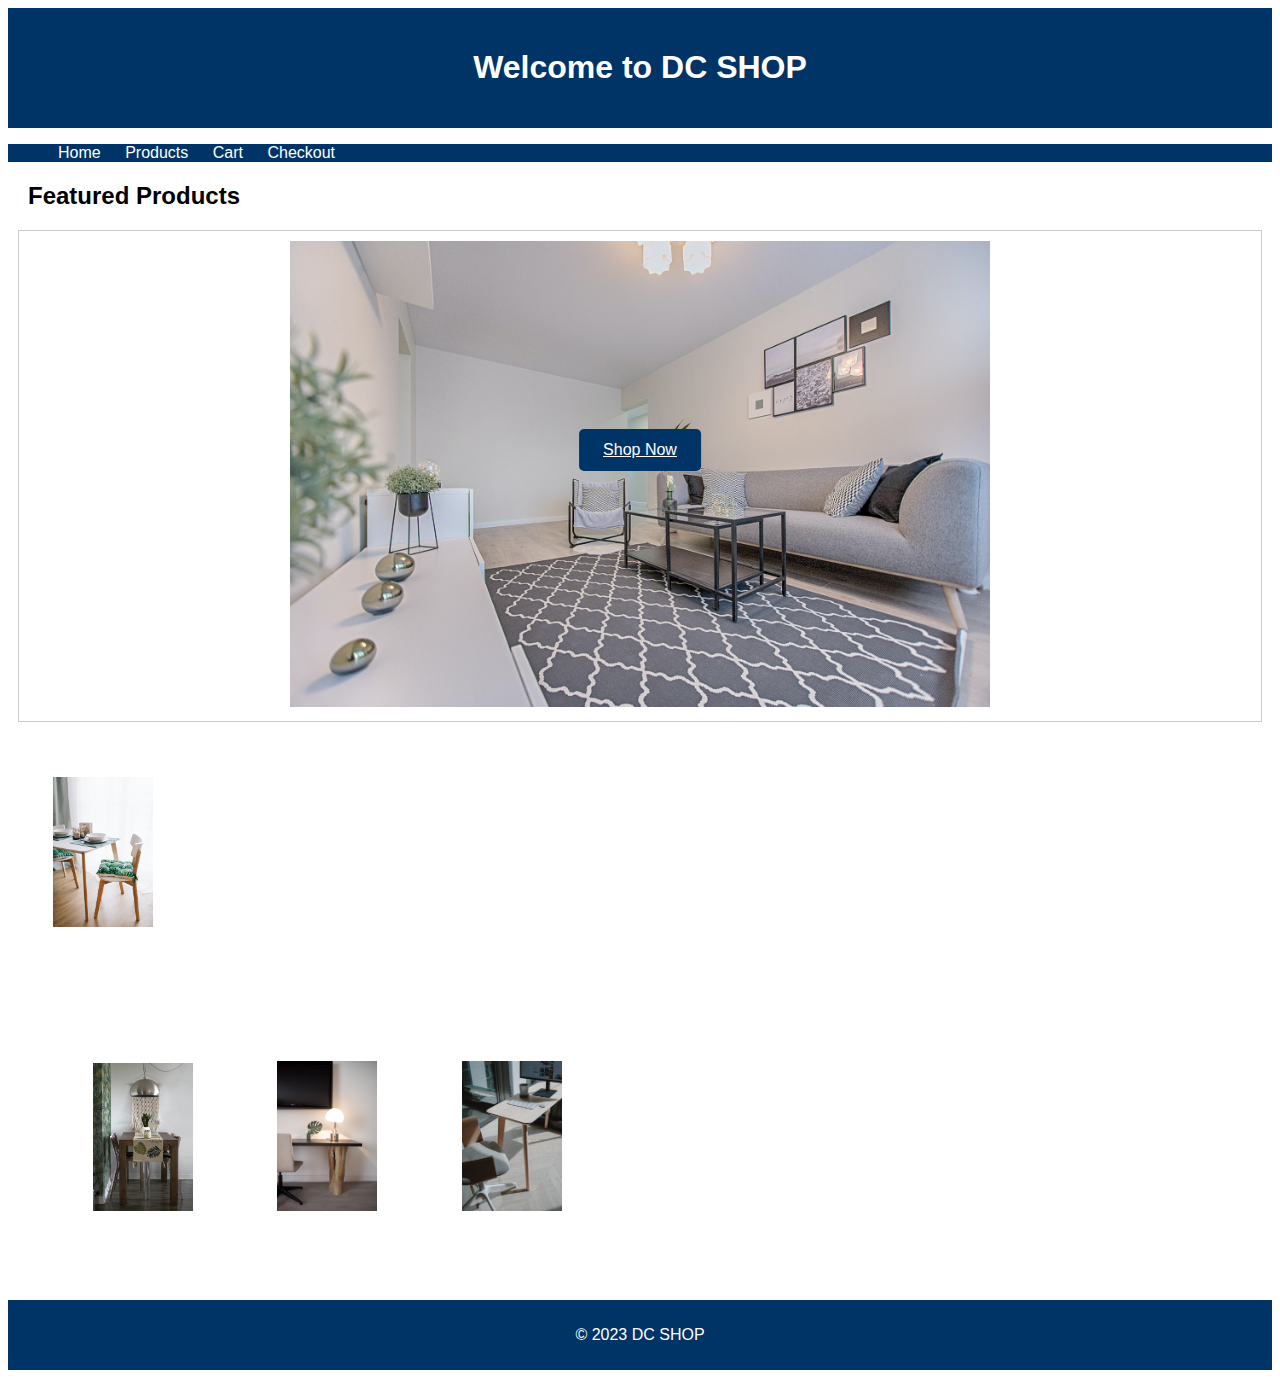
==== index.html @ 20775c7f "created look of site. working on 4 images" ====
<!DOCTYPE html>
<html>
<head>
  <title>DC SHOP Home</title>
  <link rel="stylesheet" type="text/css" href="style.css">
</head>
<body>
  <header>
    <h1>Welcome to DC SHOP</h1>
  </header>
  <nav>
    <ul>
      <li><a href="index.html">Home</a></li>
      <li><a href="products.html">Products</a></li>
      <li><a href="cart.html">Cart</a></li>
      <li><a href="checkout.html">Checkout</a></li>
    </ul>
  </nav>
  <section>
    <h2>Featured Products</h2>
  </section>
  <div class="product">
    <img src="./images/pexels-vecislavas-popa-1571470.jpg" alt="Product 1 Image">
    <a href="products.html" class="btn">Shop Now</a>
  </div>  
  <div class="product2">
    <div class="chair">
    <img src="./images/pexels-lina-kivaka-1813502.jpg" alt="Product 2 Image">
    </div>
    <div class="table">
    <img src="./images/pexels-designecologist-1008692.jpg" alt="Product 3 Image">
    </div>
    <div class="lamp">
    <img src="./images/pexels-element-digital-1125137.jpg" alt="Product 4 Image">
    </div>
    <div class="desk">
    <img src="./images/pexels-kate-trifo-4057059 (1).jpg" alt="Product 5 Image">
    </div>
  </div>
  <footer>
    <p>&copy; 2023 DC SHOP</p>
  </footer>
</body>
</html>
---- style.css ----
body {
    font-family: Arial, sans-serif;
  }
  
  header {
    background-color: #003366;
    color: #fff;
    text-align: center;
    padding: 20px;
  }
  
  nav ul {
    list-style: none;
    background-color: #003366;
    overflow: hidden;
  }
  
  nav ul li {
    display: inline;
    margin: 10px;
  }
  
  nav ul li a {
    text-decoration: none;
    color: #fff;
  }
  
  section {
    margin: 20px;
  }
  
  footer {
    background-color: #003366;
    color: #fff;
    text-align: center;
    padding: 10px;
  }
  
  .product {
    border: 1px solid #ccc;
    padding: 10px;
    margin: 10px;
    text-align: center;
  }
  
  .cart-item {
    border: 1px solid #ccc;
    padding: 10px;
    margin: 10px;
    display: flex;
    justify-content: space-between;
  }
  
  .checkout-form {
    width: 50%;
    margin: 0 auto;
  }
  
  .button {
    background-color: #003366;
    color: #fff;
    border: none;
    padding: 10px 20px;
    text-align: center;
    text-decoration: none;
    display: inline-block;
    font-size: 16px;
    cursor: pointer;
  }
  
  .product img {
    width: 700px; 
    height: auto;
  }

  .product2 img {
    width: 100px; 
    height: auto;
    padding: 45px;
  
  }
  .desk, 
  .lamp,
  .desk,
  .table {
    width: 100px; 
    height: auto;
    padding: 40px;
    display: inline-block;
    width: 100px; 
  }



.product .btn {
  position: absolute;
  top: 50%;
  left: 50%;
  transform: translate(-50%, -50%);
  -ms-transform: translate(-50%, -50%);
  background-color: #003366;
  color: white;
  font-size: 16px;
  padding: 12px 24px;
  border: none;
  cursor: pointer;
  border-radius: 5px;
}

.product .btn:hover {
  background-color: black;
}
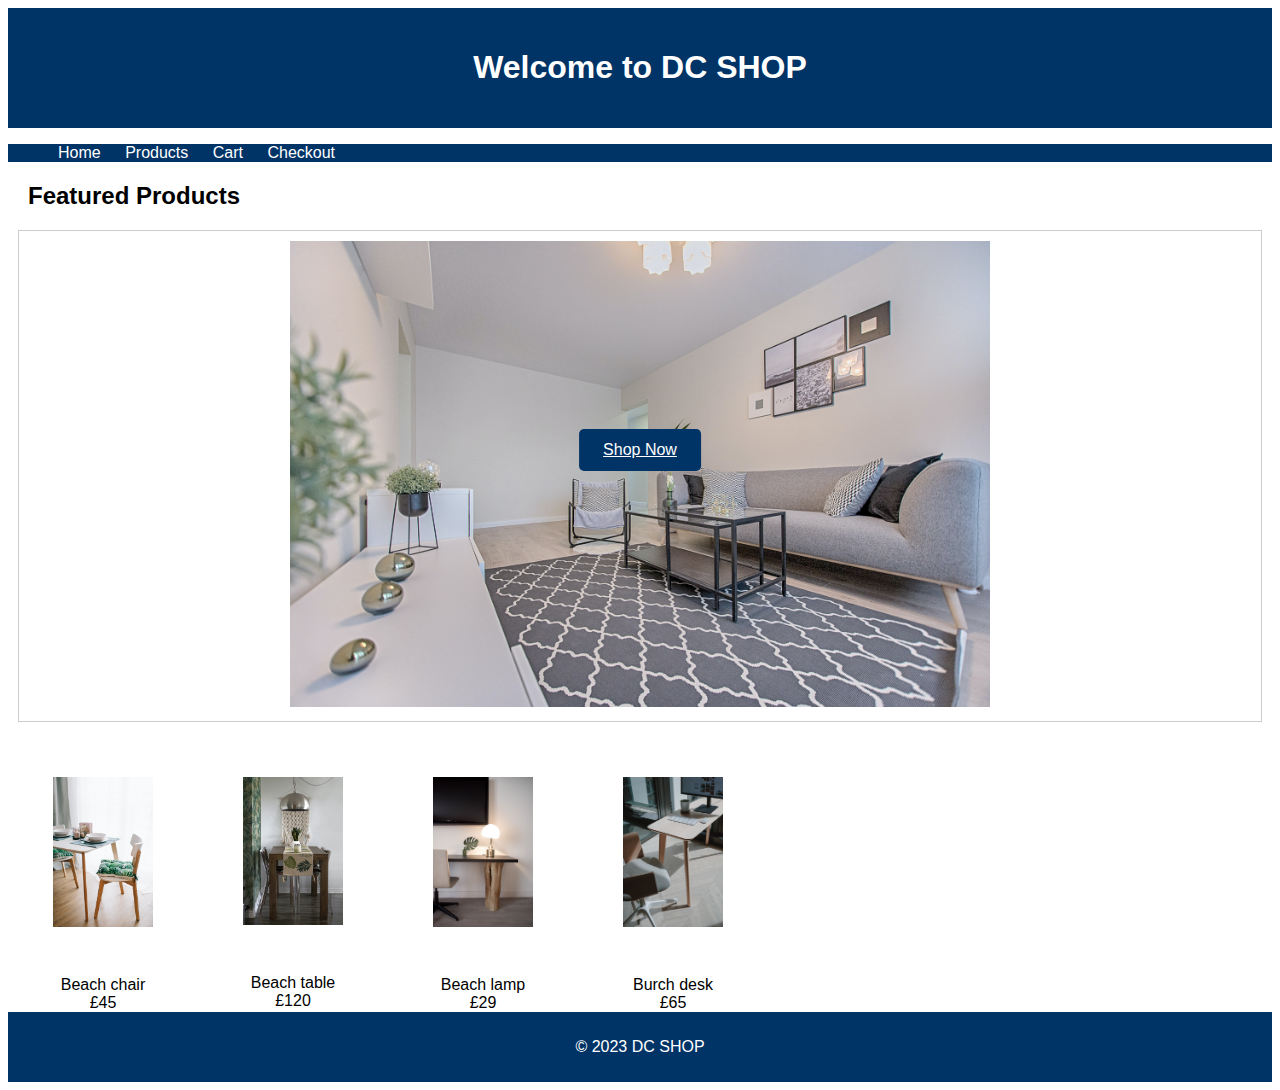
==== commit 4d69e1d3: "images in row on Home page" ====
--- a/index.html
+++ b/index.html
@@ -25,17 +25,26 @@
   </div>  
   <div class="product2">
     <div class="chair">
-    <img src="./images/pexels-lina-kivaka-1813502.jpg" alt="Product 2 Image">
+      <img src="./images/pexels-lina-kivaka-1813502.jpg" alt="Product 2 Image">
+      <div class="chairText">Beach chair</div>
+      <div class="chairPrice">£45</div>
     </div>
     <div class="table">
-    <img src="./images/pexels-designecologist-1008692.jpg" alt="Product 3 Image">
+      <img src="./images/pexels-designecologist-1008692.jpg" alt="Product 3 Image">
+      <div class="tableText">Beach table</div>
+      <div class="tablePrice">£120</div>
     </div>
     <div class="lamp">
-    <img src="./images/pexels-element-digital-1125137.jpg" alt="Product 4 Image">
+      <img src="./images/pexels-element-digital-1125137.jpg" alt="Product 4 Image">
+      <div class="lampText">Beach lamp</div>
+      <div class="lampPrice">£29</div>
     </div>
     <div class="desk">
-    <img src="./images/pexels-kate-trifo-4057059 (1).jpg" alt="Product 5 Image">
+      <img src="./images/pexels-kate-trifo-4057059 (1).jpg" alt="Product 5 Image">
+      <div class="deskText">Burch desk</div>
+      <div class="deskPrice">£65</div>
     </div>
+  </div>
   </div>
   <footer>
     <p>&copy; 2023 DC SHOP</p>
--- a/style.css
+++ b/style.css
@@ -68,6 +68,18 @@
     cursor: pointer;
   }
   
+  .chair,
+  .table,
+  .lamp,
+  .desk {
+    text-align: center;
+    position: relative;
+  }
+
+  .product2 {
+    display: flex;
+  }
+  
   .product img {
     width: 700px; 
     height: auto;
@@ -79,18 +91,6 @@
     padding: 45px;
   
   }
-  .desk, 
-  .lamp,
-  .desk,
-  .table {
-    width: 100px; 
-    height: auto;
-    padding: 40px;
-    display: inline-block;
-    width: 100px; 
-  }
-
-
 
 .product .btn {
   position: absolute;
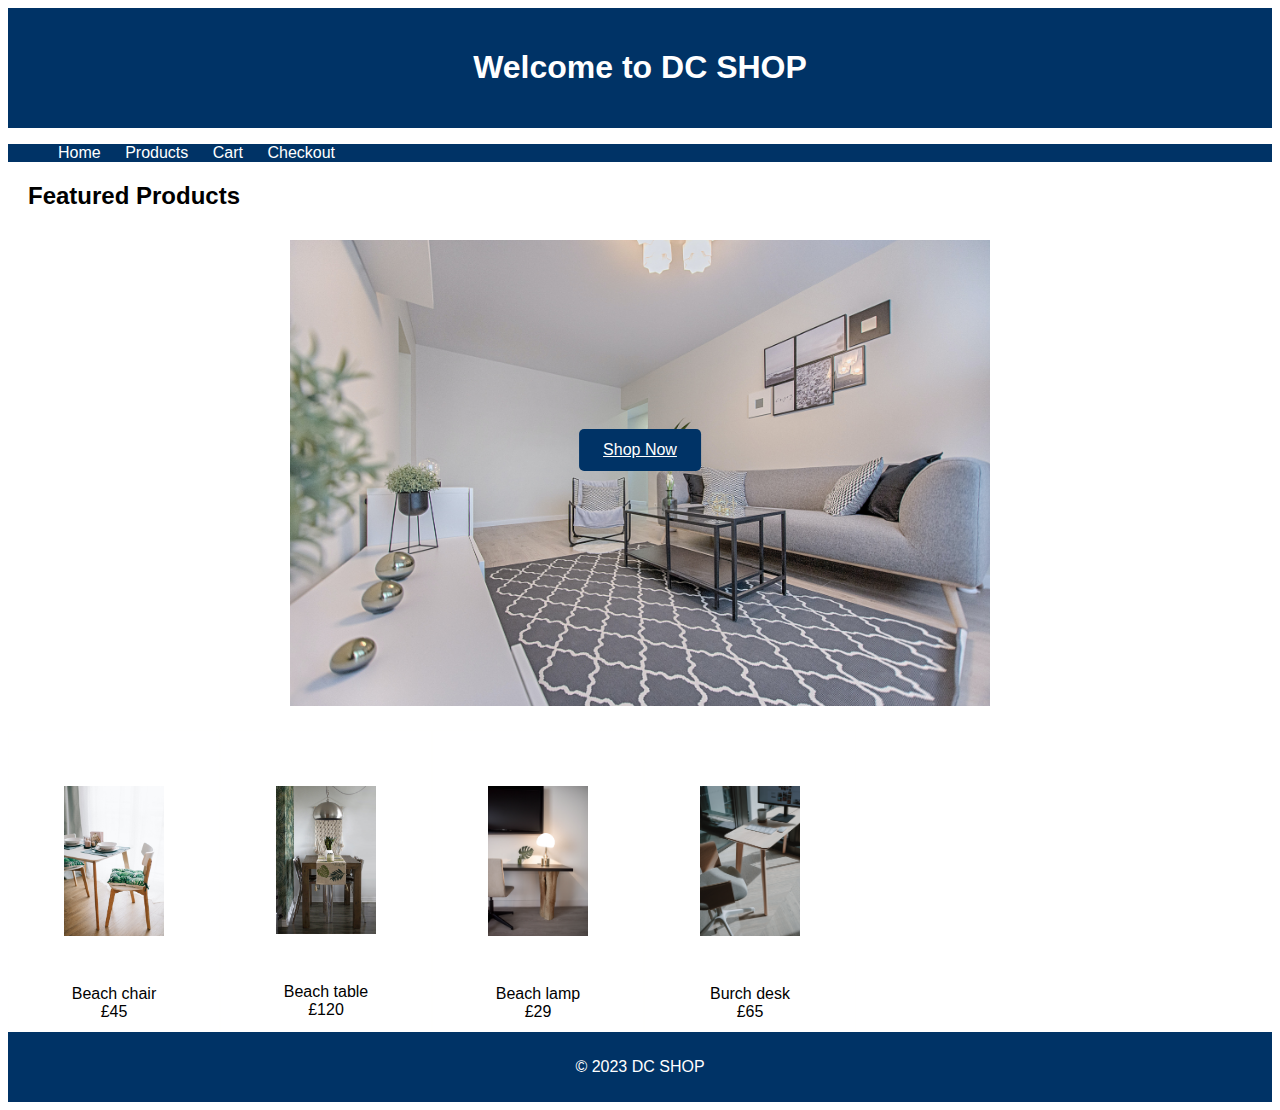
==== commit 417eb5b8: "added onclick event to chair" ====
--- a/index.html
+++ b/index.html
@@ -25,22 +25,22 @@
   </div>  
   <div class="product2">
     <div class="chair">
-      <img src="./images/pexels-lina-kivaka-1813502.jpg" alt="Product 2 Image">
+      <img src="./images/chair.jpg" alt="Product 2 Image">
       <div class="chairText">Beach chair</div>
       <div class="chairPrice">£45</div>
     </div>
     <div class="table">
-      <img src="./images/pexels-designecologist-1008692.jpg" alt="Product 3 Image">
+      <img src="./images/KitchenTable.jpg" alt="Product 3 Image">
       <div class="tableText">Beach table</div>
       <div class="tablePrice">£120</div>
     </div>
     <div class="lamp">
-      <img src="./images/pexels-element-digital-1125137.jpg" alt="Product 4 Image">
+      <img src="./images/lamp.jpg" alt="Product 4 Image">
       <div class="lampText">Beach lamp</div>
       <div class="lampPrice">£29</div>
     </div>
     <div class="desk">
-      <img src="./images/pexels-kate-trifo-4057059 (1).jpg" alt="Product 5 Image">
+      <img src="./images/desk.jpg" alt="Product 5 Image">
       <div class="deskText">Burch desk</div>
       <div class="deskPrice">£65</div>
     </div>
@@ -49,5 +49,6 @@
   <footer>
     <p>&copy; 2023 DC SHOP</p>
   </footer>
+  <script src="script.js"></script>
 </body>
 </html>
--- a/style.css
+++ b/style.css
@@ -37,7 +37,6 @@
   }
   
   .product {
-    border: 1px solid #ccc;
     padding: 10px;
     margin: 10px;
     text-align: center;
@@ -74,6 +73,10 @@
   .desk {
     text-align: center;
     position: relative;
+    padding: 10px;
+    border-width:1px;
+ border-style:solid;
+ border-color:#fffffe;
   }
 
   .product2 {
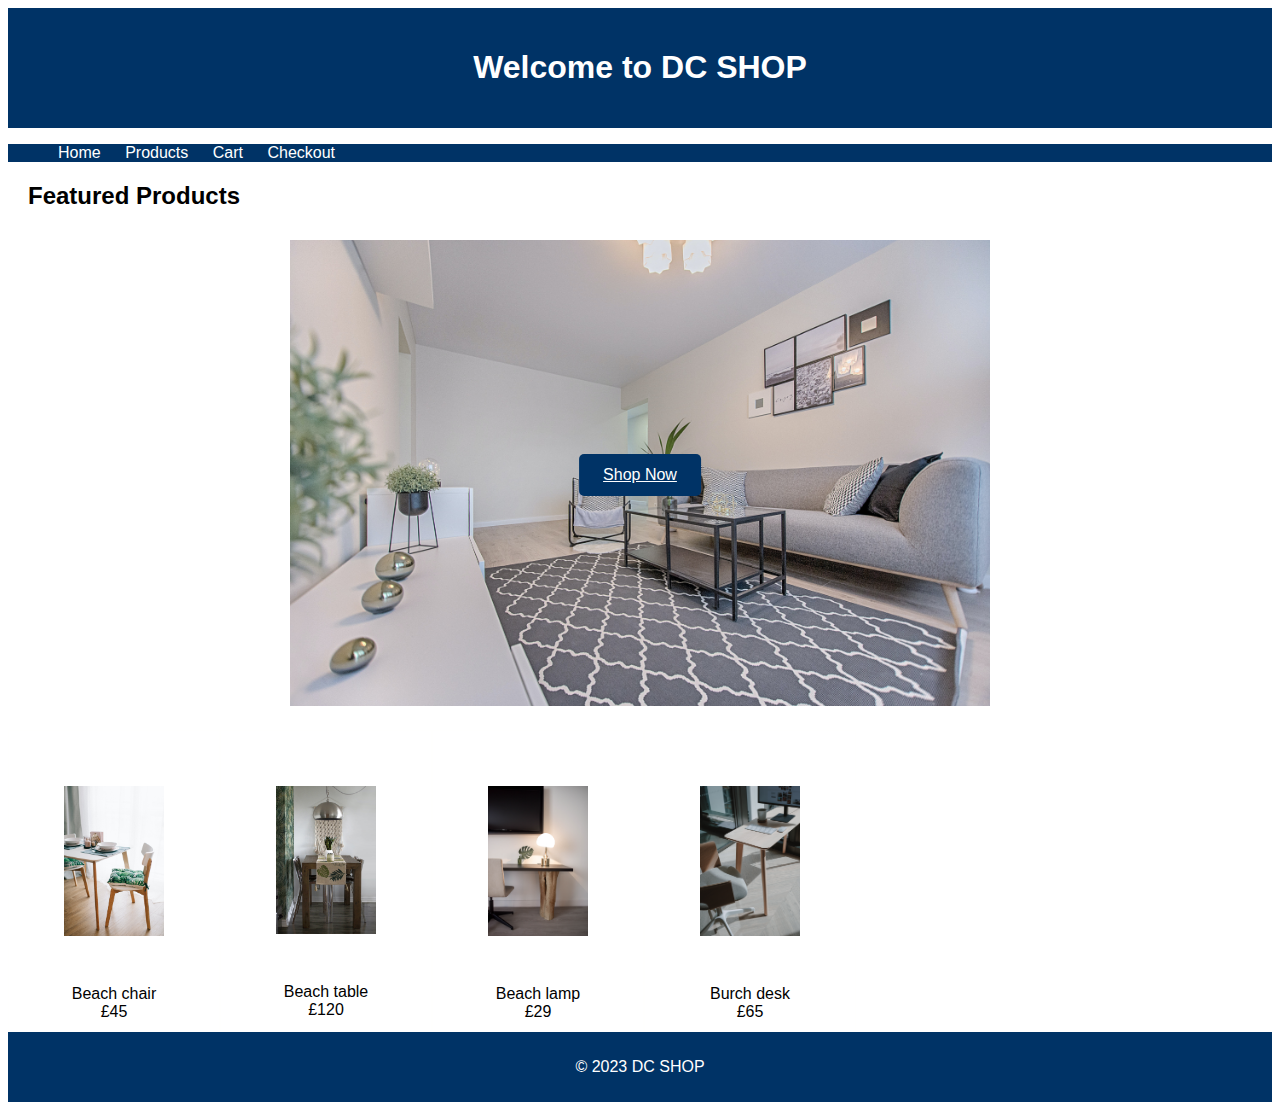
==== commit 10ad8390: "shop now button centered" ====
--- a/index.html
+++ b/index.html
@@ -20,9 +20,11 @@
     <h2>Featured Products</h2>
   </section>
   <div class="product">
-    <img src="./images/pexels-vecislavas-popa-1571470.jpg" alt="Product 1 Image">
-    <a href="products.html" class="btn">Shop Now</a>
-  </div>  
+    <div class="product-image">
+      <img src="./images/pexels-vecislavas-popa-1571470.jpg" alt="Product 1 Image">
+      <a href="products.html" class="btn">Shop Now</a>
+    </div>
+  </div> 
   <div class="product2">
     <div class="chair">
       <img src="./images/chair.jpg" alt="Product 2 Image">
--- a/style.css
+++ b/style.css
@@ -41,6 +41,9 @@
     margin: 10px;
     text-align: center;
   }
+  .product-image {
+    position: relative;
+  }
   
   .cart-item {
     border: 1px solid #ccc;
@@ -70,25 +73,33 @@
   .chair,
   .table,
   .lamp,
-  .desk {
+  .desk,
+  .cart1 {
     text-align: center;
     position: relative;
     padding: 10px;
     border-width:1px;
- border-style:solid;
- border-color:#fffffe;
+    border-style:solid;
+    border-color:#fffffe;
+  }
+
+ .cart1 {
+    justify-content: space-between;
+    display: flex;
+    flex-wrap: wrap;
   }
 
   .product2 {
     display: flex;
   }
-  
+
   .product img {
     width: 700px; 
     height: auto;
   }
 
-  .product2 img {
+  .product2 img,
+  .cart1 img {
     width: 100px; 
     height: auto;
     padding: 45px;
@@ -112,4 +123,13 @@
 
 .product .btn:hover {
   background-color: black;
-}+}
+
+.chair:hover,
+.table:hover,
+.lamp:hover,
+.desk:hover,
+.cart1:hover {
+  text-decoration: underline;
+}
+
